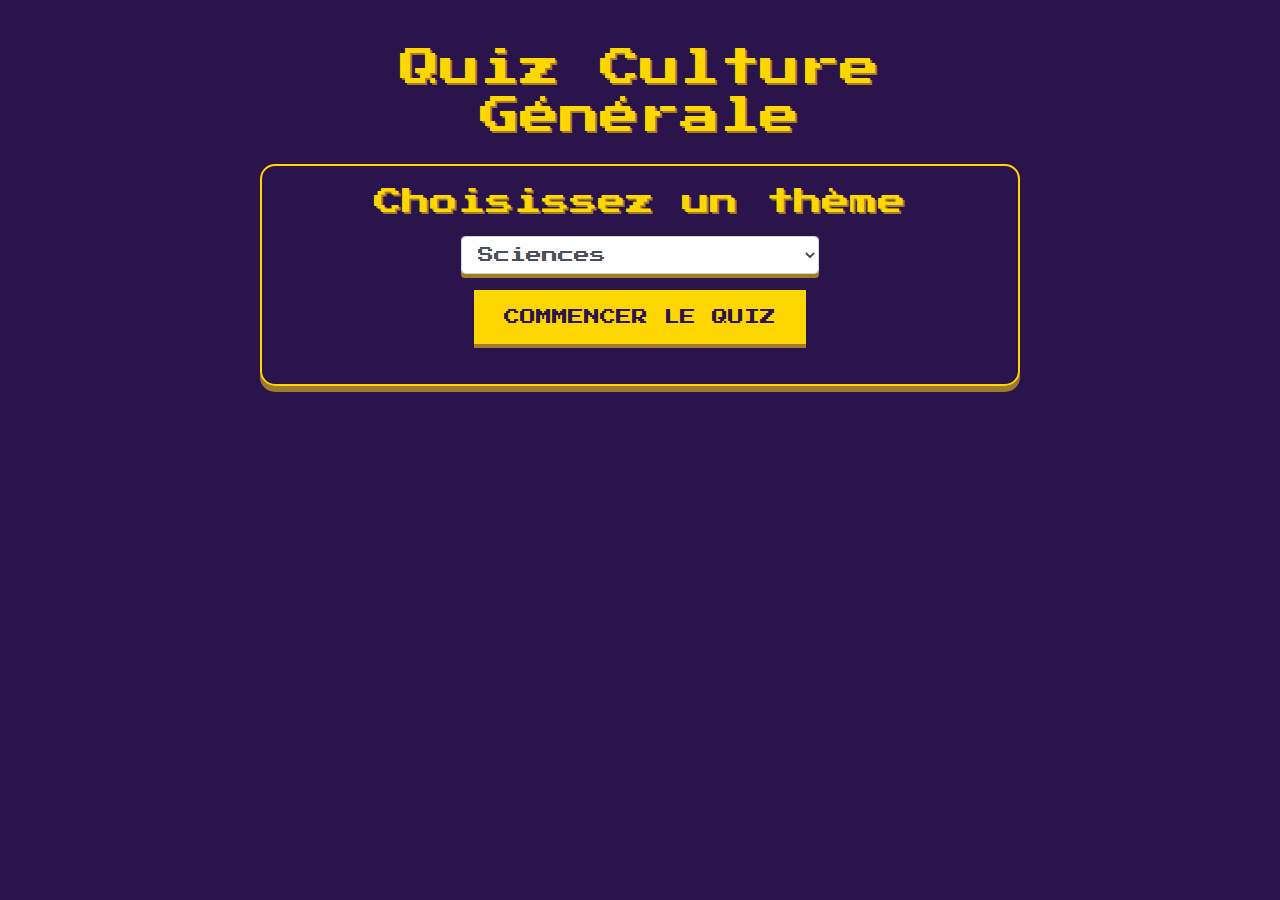
==== templates/index.html @ 92783665 "design du site, amelioration utilisateur" ====
<!DOCTYPE html>
<html lang="fr">
<head>
    <meta charset="UTF-8">
    <meta name="viewport" content="width=device-width, initial-scale=1.0">
    <title>Quiz Culture Générale</title>
    <link href="https://fonts.googleapis.com/css2?family=Press+Start+2P&display=swap" rel="stylesheet">
    <link href="https://stackpath.bootstrapcdn.com/bootstrap/4.5.2/css/bootstrap.min.css" rel="stylesheet">
    <style>
        body {
            margin: 0;
            font-family: 'Press Start 2P', cursive;
            background-color: #2b134b;
            color: #ffd700;
            text-align: center;
        }

        h1, h2, h3 {
            text-shadow: 2px 2px #9e7c2b;
        }

        .container {
            max-width: 800px;
            margin: 0 auto;
            padding: 20px;
        }

        .button {
            background-color: #ffd700;
            color: #2b134b;
            border: none;
            padding: 15px 30px;
            margin: 20px 0;
            font-size: 16px;
            cursor: pointer;
            text-transform: uppercase;
            box-shadow: 0px 4px 0px #9e7c2b;
            font-family: 'Press Start 2P', cursive;
        }

        .button:hover {
            background-color: #f0c800;
        }

        select {
            background-color: #ffd700;
            color: #2b134b;
            border: none;
            padding: 10px;
            font-size: 16px;
            box-shadow: 0px 4px 0px #9e7c2b;
        }

        .btn-outline-primary {
            border-color: #ffd700;
            color: #ffd700;
            font-family: 'Press Start 2P', cursive;
        }

        .btn-outline-primary:hover {
            background-color: #ffd700;
            color: #2b134b;
        }

        .table {
            background-color: #2b134b;
            color: #ffd700;
            border-color: #ffd700;
        }

        .table th, .table td {
            border-color: #9e7c2b;
        }

        .hidden {
            display: none;
        }

        #timer {
            font-size: 18px;
            margin-top: 20px;
            color: #f0c800;
        }

        #theme-selection, #nom-classement, #quiz-container, #result-section, #score-section {
            border: 2px solid #ffd700;
            border-radius: 15px;
            padding: 20px;
            margin: 20px 0;
            box-shadow: 0px 6px 0px #9e7c2b;
        }
    </style>
</head>
<body>
    <div class="container">
        <h1 class="my-4">Quiz Culture Générale</h1>

        <!-- Choix du thème -->
        <div id="theme-selection">
            <h3 class="mb-3">Choisissez un thème</h3>
            <select id="theme-select" class="form-control w-50 mx-auto">
                <option value="Sciences">Sciences</option>
                <option value="Art et Littérature">Art et Littérature</option>
                <option value="Géographie">Géographie</option>
                <option value="Aléatoire">Quizz Aléatoire</option>
            </select>
            <button class="button mt-3" onclick="startQuiz()">Commencer le Quiz</button>
        </div>

        <!-- Formulaire de classement -->
        <div id="nom-classement" class="hidden">
            <label for="nom">Entrez votre nom pour le classement :</label>
            <input type="text" id="nom" name="nom" required class="form-control mt-2">
            <button id="submit-nom" class="button mt-2">Envoyer</button>
        </div>

        <!-- Conteneur du Quiz -->
        <div id="quiz-container" class="hidden">
            <h2 id="question"></h2>
            <div id="options" class="mt-3"></div>
            <div id="timer" class="mt-3"></div>
        </div>

        <!-- Résultats -->
        <div id="result-section" class="hidden">
            <h2>Quiz terminé !</h2>
            <p id="result">Votre score final est : 0</p>
        </div>

        <!-- Tableau des scores avec le bouton "Recommencer" -->
        <div id="score-section" class="hidden">
            <h2>Classement des Scores</h2>
            <table id="score-table" class="table table-bordered table-striped mt-3">
                <thead>
                    <tr>
                        <th>Nom du Joueur</th>
                        <th>Thème</th>
                        <th>Score</th>
                        <th>Date</th>
                    </tr>
                </thead>
                <tbody id="score-body"></tbody>
            </table>
            <button id="restart-btn" class="button mt-3">Recommencer</button>
        </div>
    </div>

    <script>
        let currentQuestionIndex = 0;
        let quizData = [];
        let score = 0;
        let timer;

        async function startQuiz() {
            const response = await fetch('/start_quiz');
            const data = await response.json();
            quizData = data.quiz;

            if (quizData.length > 0) {
                currentQuestionIndex = 0;
                score = 0;

                document.getElementById('theme-selection').classList.add('hidden');
                document.getElementById('quiz-container').classList.remove('hidden');
                displayQuestion();
            } else {
                alert("Aucune question disponible.");
            }
        }

        function displayQuestion() {
            clearInterval(timer);
            const questionData = quizData[currentQuestionIndex];
            document.getElementById('question').innerText = questionData.question;

            const optionsDiv = document.getElementById('options');
            optionsDiv.innerHTML = "";

            questionData.propositions.forEach(option => {
                if (option) {
                    const button = document.createElement('button');
                    button.innerText = option;
                    button.className = "btn btn-outline-primary btn-block my-2";
                    button.onclick = () => checkAnswer(questionData.id, option, questionData.points);
                    optionsDiv.appendChild(button);
                }
            });

            let timeLeft = 15;
            const timerDiv = document.getElementById('timer');
            timerDiv.innerText = `Temps restant : ${timeLeft}s`;

            timer = setInterval(() => {
                timeLeft--;
                timerDiv.innerText = `Temps restant : ${timeLeft}s`;

                if (timeLeft <= 0) {
                    clearInterval(timer);
                    nextQuestion();
                }
            }, 1000);
        }

        async function checkAnswer(questionId, userAnswer, points) {
            clearInterval(timer);

            const response = await fetch('/check_answer', {
                method: 'POST',
                headers: { 'Content-Type': 'application/json' },
                body: JSON.stringify({ id: questionId, answer: userAnswer })
            });

            const result = await response.json();
            if (result.result === "correct") {
                score += points;
                alert("Bonne réponse !");
            } else {
                alert(`Mauvaise réponse. La bonne réponse était : ${result.correct_answer}`);
            }

            nextQuestion();
        }

        function nextQuestion() {
            currentQuestionIndex++;
            if (currentQuestionIndex < quizData.length) {
                displayQuestion();
            } else {
                endQuiz();
            }
        }

        function endQuiz() {
            document.getElementById('quiz-container').classList.add('hidden');
            document.getElementById('result-section').classList.remove('hidden');
            document.getElementById('result').innerText = `Votre score final est : ${score}`;

            document.getElementById('nom-classement').classList.remove('hidden');
        }

        async function submitNameAndShowScores() {
            const nom = document.getElementById('nom').value.trim();

            if (nom === "") {
                alert("Veuillez entrer un nom.");
                return;
            }

            try {
                const response = await fetch('/save_score', {
                    method: 'POST',
                    headers: { 'Content-Type': 'application/json' },
                    body: JSON.stringify({
                        nom_joueur: nom,
                        theme: "Aléatoire",
                        score: score
                    })
                });

                const result = await response.json();
                if (result.message === "Score enregistré avec succès") {
                    alert("Votre score a été enregistré !");
                    fetchScores();
                    document.getElementById('nom-classement').classList.add('hidden');
                } else {
                    alert("Erreur lors de l'enregistrement du score.");
                }
            } catch (error) {
                console.error("Erreur lors de l'envoi du score :", error);
                alert("Erreur lors de l'enregistrement du score. Veuillez réessayer.");
            }
        }

        async function fetchScores() {
            try {
                const response = await fetch('/get_scores');
                const data = await response.json();

                const scoreBody = document.getElementById('score-body');
                scoreBody.innerHTML = '';

                data.scores.forEach(score => {
                    const row = `
                        <tr>
                            <td>${score[0]}</td>
                            <td>${score[1]}</td>
                            <td>${score[2]}</td>
                            <td>${score[3]}</td>
                        </tr>
                    `;
                    scoreBody.innerHTML += row;
                });

                document.getElementById('score-section').classList.remove('hidden');
            } catch (error) {
                console.error("Erreur lors du chargement des scores :", error);
                alert("Une erreur s'est produite lors du chargement des scores.");
            }
        }

        function restartQuiz() {
            currentQuestionIndex = 0;
            score = 0;
            quizData = [];

            document.getElementById('result-section').classList.add('hidden');
            document.getElementById('score-section').classList.add('hidden');
            document.getElementById('nom-classement').classList.add('hidden');

            document.getElementById('theme-selection').classList.remove('hidden');
        }

        document.getElementById('restart-btn').addEventListener('click', restartQuiz);
        document.getElementById('submit-nom').addEventListener('click', submitNameAndShowScores);
    </script>
</body>
</html>
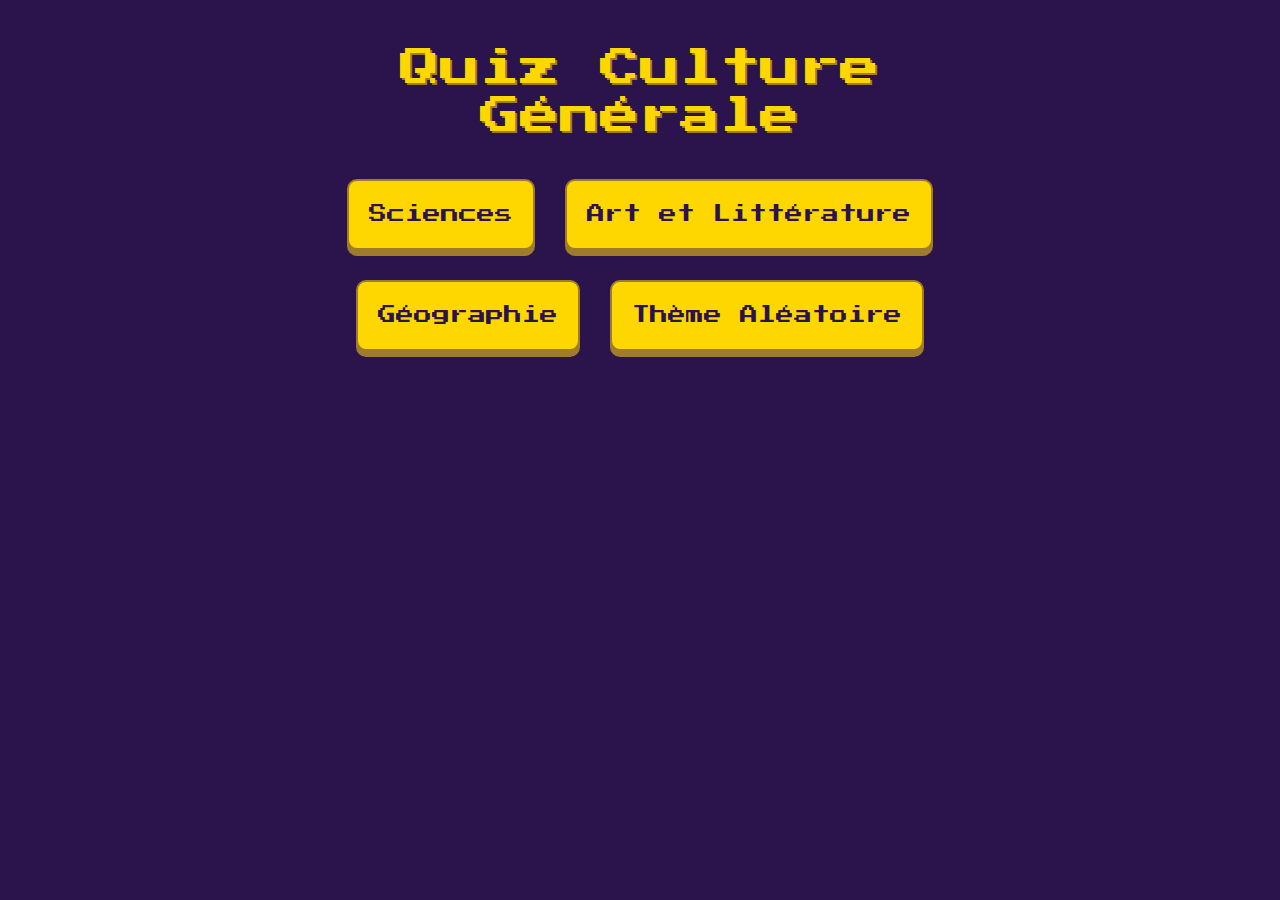
==== commit de0944f3: "ameliration et harmonisation des couleurs" ====
--- a/templates/index.html
+++ b/templates/index.html
@@ -25,51 +25,29 @@
             padding: 20px;
         }
 
-        .button {
+        .theme-card {
             background-color: #ffd700;
             color: #2b134b;
-            border: none;
-            padding: 15px 30px;
-            margin: 20px 0;
-            font-size: 16px;
+            border: 2px solid #9e7c2b;
+            border-radius: 10px;
+            box-shadow: 0px 6px 0px #9e7c2b;
+            padding: 20px;
+            margin: 15px;
             cursor: pointer;
-            text-transform: uppercase;
-            box-shadow: 0px 4px 0px #9e7c2b;
-            font-family: 'Press Start 2P', cursive;
-        }
-
-        .button:hover {
-            background-color: #f0c800;
-        }
-
-        select {
-            background-color: #ffd700;
-            color: #2b134b;
-            border: none;
-            padding: 10px;
-            font-size: 16px;
-            box-shadow: 0px 4px 0px #9e7c2b;
-        }
-
-        .btn-outline-primary {
-            border-color: #ffd700;
-            color: #ffd700;
-            font-family: 'Press Start 2P', cursive;
-        }
-
-        .btn-outline-primary:hover {
-            background-color: #ffd700;
-            color: #2b134b;
-        }
-
-        .table {
-            background-color: #2b134b;
-            color: #ffd700;
-            border-color: #ffd700;
-        }
-
-        .table th, .table td {
-            border-color: #9e7c2b;
+            text-align: center;
+            font-size: 18px;
+            transition: transform 0.3s, box-shadow 0.3s;
+        }
+
+        .theme-card:hover {
+            transform: scale(1.05);
+            box-shadow: 0px 10px 0px #9e7c2b;
+        }
+
+        #theme-selection {
+            display: flex;
+            flex-wrap: wrap;
+            justify-content: center;
         }
 
         .hidden {
@@ -82,13 +60,35 @@
             color: #f0c800;
         }
 
-        #theme-selection, #nom-classement, #quiz-container, #result-section, #score-section {
+        #quiz-container, #nom-classement, #result-section, #score-section {
             border: 2px solid #ffd700;
             border-radius: 15px;
             padding: 20px;
             margin: 20px 0;
             box-shadow: 0px 6px 0px #9e7c2b;
         }
+
+        .table {
+            background-color: #2b134b;
+            color: #ffffff;
+            border-color: #ffd700;
+        }
+
+        .table th {
+            background-color: #9e7c2b;
+            color: #ffffff;
+            border-color: #ffd700;
+        }
+
+        .table td {
+            background-color: #3a176b;
+            color: #ffffff;
+            border-color: #ffd700;
+        }
+
+        .table-striped tbody tr:nth-of-type(odd) {
+            background-color: #47297a;
+        }
     </style>
 </head>
 <body>
@@ -97,14 +97,10 @@
 
         <!-- Choix du thème -->
         <div id="theme-selection">
-            <h3 class="mb-3">Choisissez un thème</h3>
-            <select id="theme-select" class="form-control w-50 mx-auto">
-                <option value="Sciences">Sciences</option>
-                <option value="Art et Littérature">Art et Littérature</option>
-                <option value="Géographie">Géographie</option>
-                <option value="Aléatoire">Quizz Aléatoire</option>
-            </select>
-            <button class="button mt-3" onclick="startQuiz()">Commencer le Quiz</button>
+            <div class="theme-card" onclick="startQuiz('Sciences')">Sciences</div>
+            <div class="theme-card" onclick="startQuiz('Art et Littérature')">Art et Littérature</div>
+            <div class="theme-card" onclick="startQuiz('Géographie')">Géographie</div>
+            <div class="theme-card" onclick="startQuiz('Aléatoire')">Thème Aléatoire</div>
         </div>
 
         <!-- Formulaire de classement -->
@@ -151,8 +147,8 @@
         let score = 0;
         let timer;
 
-        async function startQuiz() {
-            const response = await fetch('/start_quiz');
+        async function startQuiz(theme) {
+            const response = await fetch(`/start_quiz?theme=${theme}`);
             const data = await response.json();
             quizData = data.quiz;
 
@@ -164,7 +160,7 @@
                 document.getElementById('quiz-container').classList.remove('hidden');
                 displayQuestion();
             } else {
-                alert("Aucune question disponible.");
+                alert("Aucune question disponible pour ce thème.");
             }
         }
 
